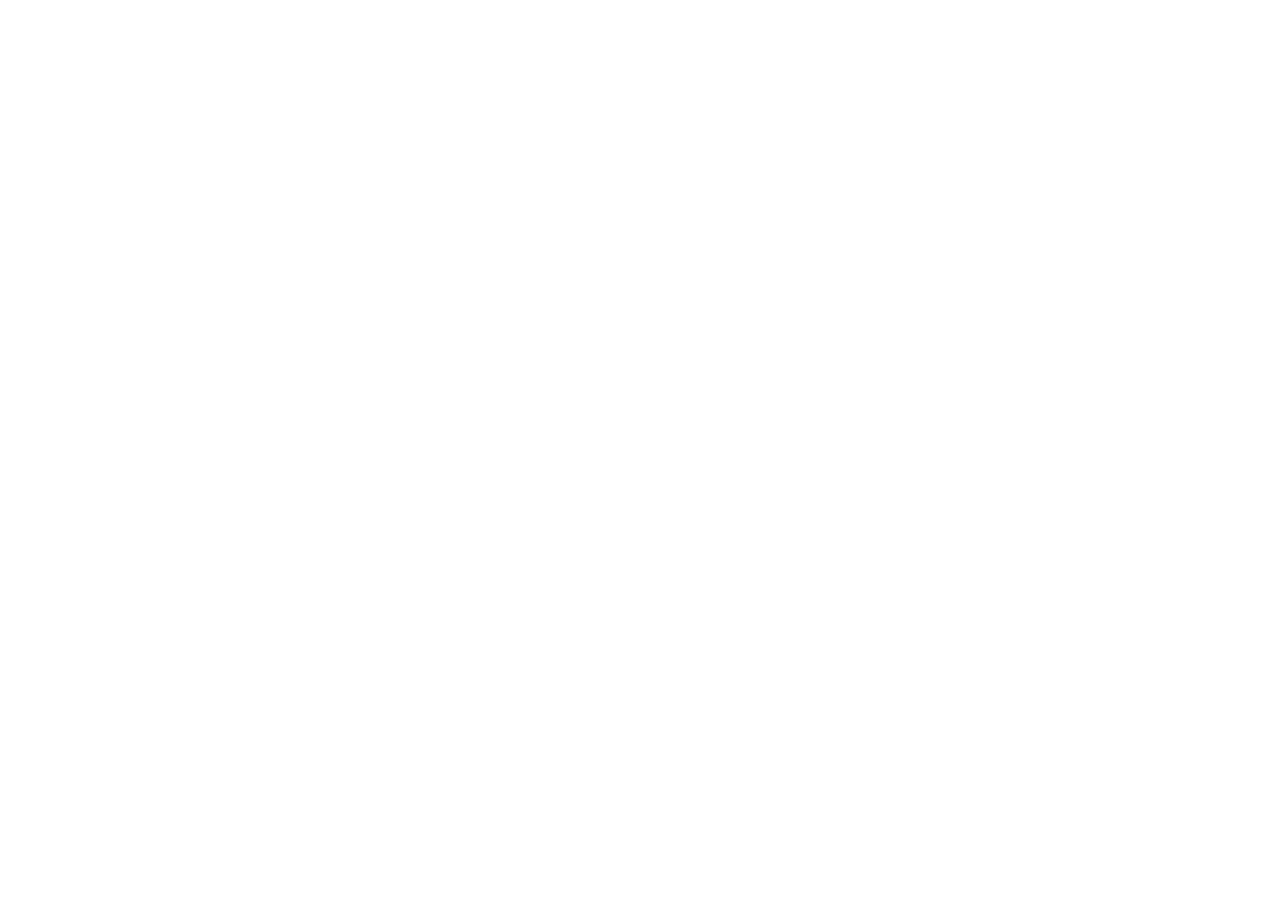
==== index.html @ edf459b7 "Initial Commit" ====
<html lang="en">
<head>
    <meta charset="UTF-8">
    <meta name="viewport" content="width=device-width, initial-scale=1.0">
    <meta http-equiv="X-UA-Compatible" content="ie=edge">
    <title>Home</title>
</head>
<body>
    
</body>
</html>
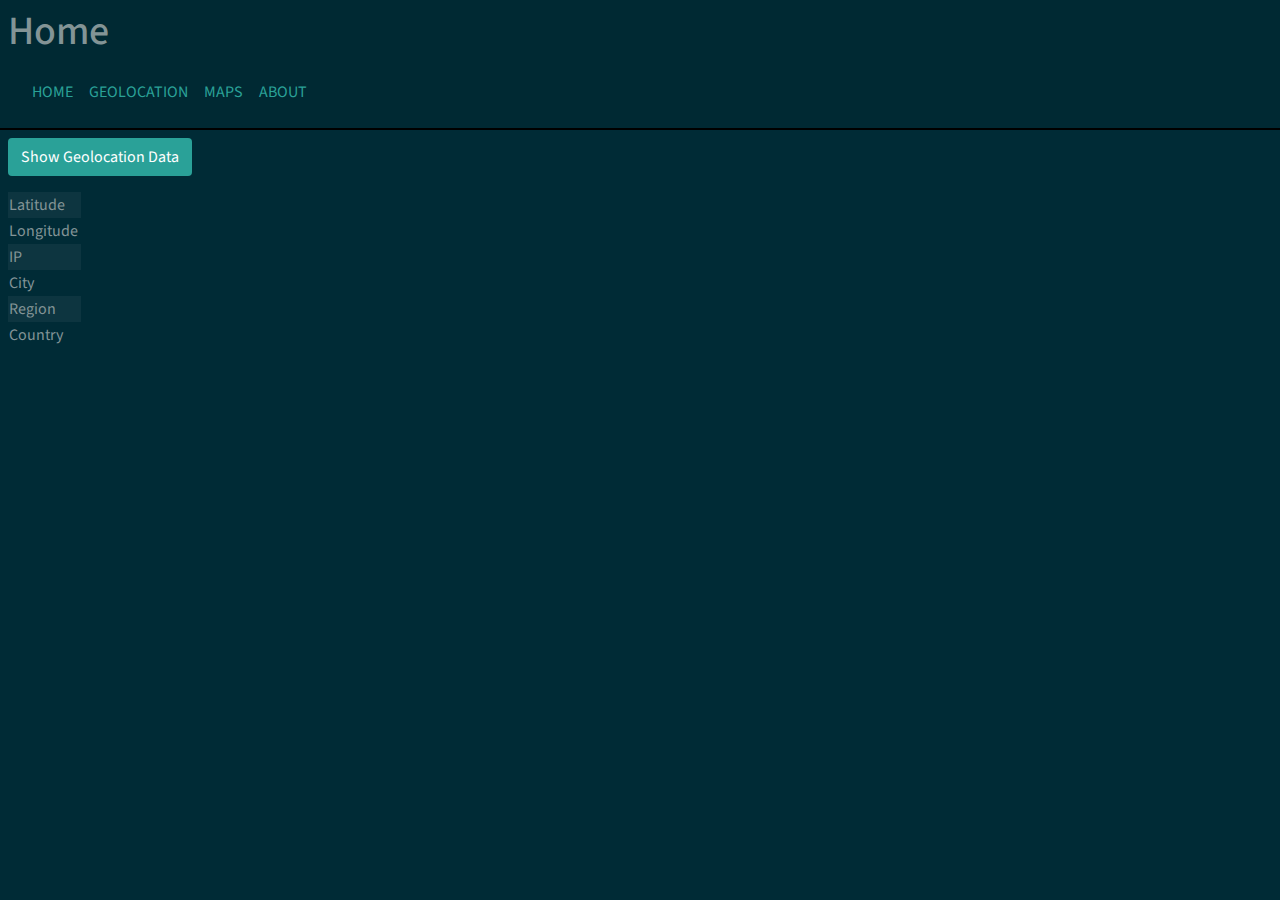
==== commit 72e5954d: "CSS Theme + Navbar" ====
--- a/index.html
+++ b/index.html
@@ -1,11 +1,62 @@
+<!DOCTYPE html>
 <html lang="en">
+
 <head>
     <meta charset="UTF-8">
     <meta name="viewport" content="width=device-width, initial-scale=1.0">
     <meta http-equiv="X-UA-Compatible" content="ie=edge">
+    <link rel="stylesheet" href="css/bootstrap.css">
+    <link rel="stylesheet" href="css/custom.css">
     <title>Home</title>
 </head>
+
 <body>
-    
+    <div class="container-fluid h-100 p-0">
+        <header class="p-2">
+            <h1>Home</h1>
+            <nav class="navbar navbar-expand-sm mr-auto">
+                <ul class="navbar-nav">
+                    <li class="nav-item"><a class="nav-link" href="index.html">HOME</a></li>
+                    <li class="nav-item"><a class="nav-link" href="geolocation.html">GEOLOCATION</a></li>
+                    <li class="nav-item"><a class="nav-link" href="maps.html">MAPS</a></li>
+                    <li class="nav-item"><a class="nav-link" href="about.html">ABOUT</a></li>
+                </ul>
+            </nav>
+        </header>
+        <section class="p-2">
+            <button class="btn bg-success" onclick="test(this)">Show Geolocation Data</button>
+        </section>
+        <section class="p-2">
+            <table class="table-striped" id="geoDataTable">
+                <tr>
+                    <td>Latitude</td>
+                    <td></td>
+                </tr>
+                <tr>
+                    <td>Longitude</td>
+                    <td></td>
+                </tr>
+                <tr>
+                    <td>IP</td>
+                    <td></td>
+                </tr>
+                <tr>
+                    <td>City</td>
+                    <td></td>
+                </tr>
+                <tr>
+                    <td>Region</td>
+                    <td></td>
+                </tr>
+                <tr>
+                    <td>Country</td>
+                    <td></td>
+                </tr>
+            </table>
+        </section>
+    </div>
+    <script src="js/home.js"></script>
+    <script src="js/bootstrap.js"></script>
 </body>
+
 </html>--- a/css/custom.css
+++ b/css/custom.css
@@ -0,0 +1,8 @@
+header {
+    background-color: #002933;
+    border-bottom: 2px solid black;
+}
+
+button.btn {
+    color: white;
+}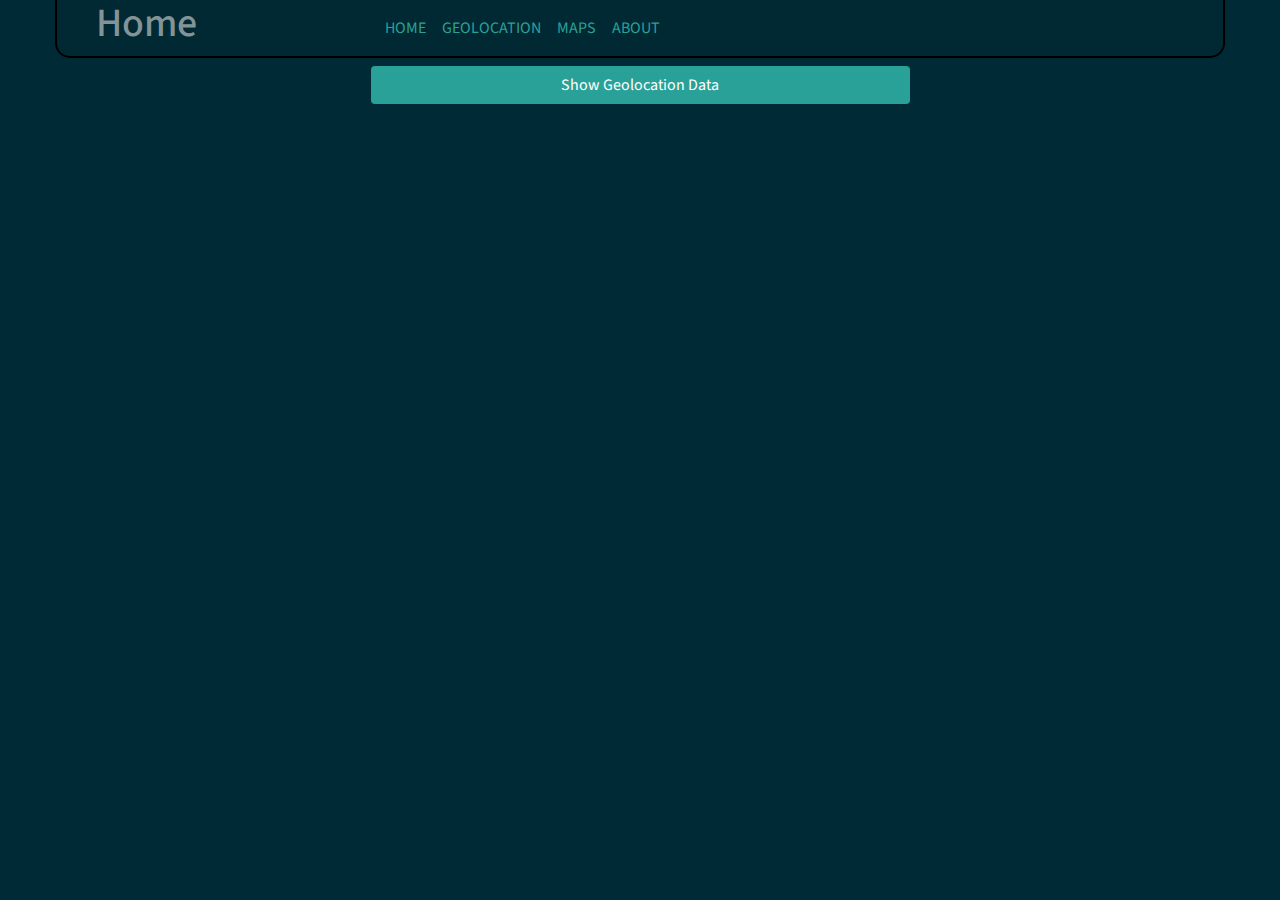
==== commit d880fe21: "Finished home page" ====
--- a/index.html
+++ b/index.html
@@ -11,10 +11,10 @@
 </head>
 
 <body>
-    <div class="container-fluid h-100 p-0">
-        <header class="p-2">
-            <h1>Home</h1>
-            <nav class="navbar navbar-expand-sm mr-auto">
+    <div class="container h-100 p-0">
+        <header class="px-4 row">
+            <h1 class="col-sm-3">Home</h1>
+            <nav class="navbar navbar-expand-sm mr-auto col-sm-9">
                 <ul class="navbar-nav">
                     <li class="nav-item"><a class="nav-link" href="index.html">HOME</a></li>
                     <li class="nav-item"><a class="nav-link" href="geolocation.html">GEOLOCATION</a></li>
@@ -23,37 +23,44 @@
                 </ul>
             </nav>
         </header>
-        <section class="p-2">
-            <button class="btn bg-success" onclick="test(this)">Show Geolocation Data</button>
-        </section>
-        <section class="p-2">
-            <table class="table-striped" id="geoDataTable">
-                <tr>
-                    <td>Latitude</td>
-                    <td></td>
-                </tr>
-                <tr>
-                    <td>Longitude</td>
-                    <td></td>
-                </tr>
-                <tr>
-                    <td>IP</td>
-                    <td></td>
-                </tr>
-                <tr>
-                    <td>City</td>
-                    <td></td>
-                </tr>
-                <tr>
-                    <td>Region</td>
-                    <td></td>
-                </tr>
-                <tr>
-                    <td>Country</td>
-                    <td></td>
-                </tr>
-            </table>
-        </section>
+        <div class="row">
+            <div class="col-md-3"></div>
+            <div class="col-md-6">
+
+                <section class="p-2">
+                    <button class="btn bg-success w-100" onclick="test(this)">Show Geolocation Data</button>
+                </section>
+                <section class="p-2">
+                    <table class="table-striped w-100" id="geoDataTable" style="visibility: hidden;">
+                        <tr>
+                            <td>Latitude</td>
+                            <td id="latitude"></td>
+                        </tr>
+                        <tr>
+                            <td>Longitude</td>
+                            <td id="longitude"></td>
+                        </tr>
+                        <tr>
+                            <td>IP</td>
+                            <td id="ip"></td>
+                        </tr>
+                        <tr>
+                            <td>City</td>
+                            <td id="city"></td>
+                        </tr>
+                        <tr>
+                            <td>Region</td>
+                            <td id="region"></td>
+                        </tr>
+                        <tr>
+                            <td>Country</td>
+                            <td id="country"></td>
+                        </tr>
+                    </table>
+                </section>
+            </div>
+            <div class="col-md-3"></div>
+        </div>
     </div>
     <script src="js/home.js"></script>
     <script src="js/bootstrap.js"></script>
--- a/css/custom.css
+++ b/css/custom.css
@@ -1,6 +1,8 @@
 header {
     background-color: #002933;
-    border-bottom: 2px solid black;
+    border: 2px solid black;
+    border-top: 0px;
+    border-radius: 0px 0px 15px 15px;
 }
 
 button.btn {
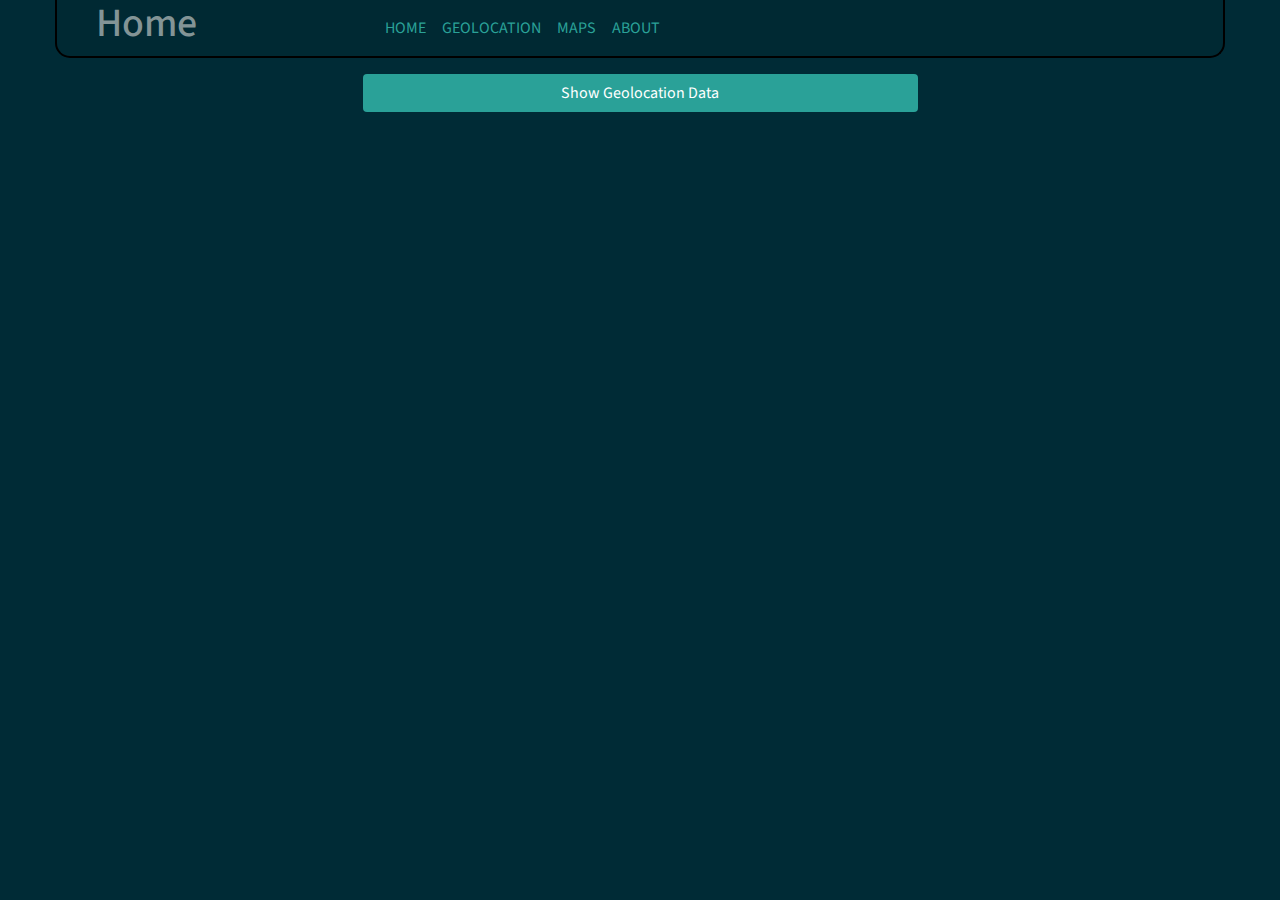
==== commit 0168687f: "Fixed Home page formatting" ====
--- a/index.html
+++ b/index.html
@@ -27,7 +27,7 @@
             <div class="col-md-3"></div>
             <div class="col-md-6">
 
-                <section class="p-2">
+                <section class="mt-3">
                     <button class="btn bg-success w-100" onclick="test(this)">Show Geolocation Data</button>
                 </section>
                 <section class="p-2">
--- a/css/custom.css
+++ b/css/custom.css
@@ -7,4 +7,8 @@
 
 button.btn {
     color: white;
+}
+
+#map {
+    height: 425px;
 }